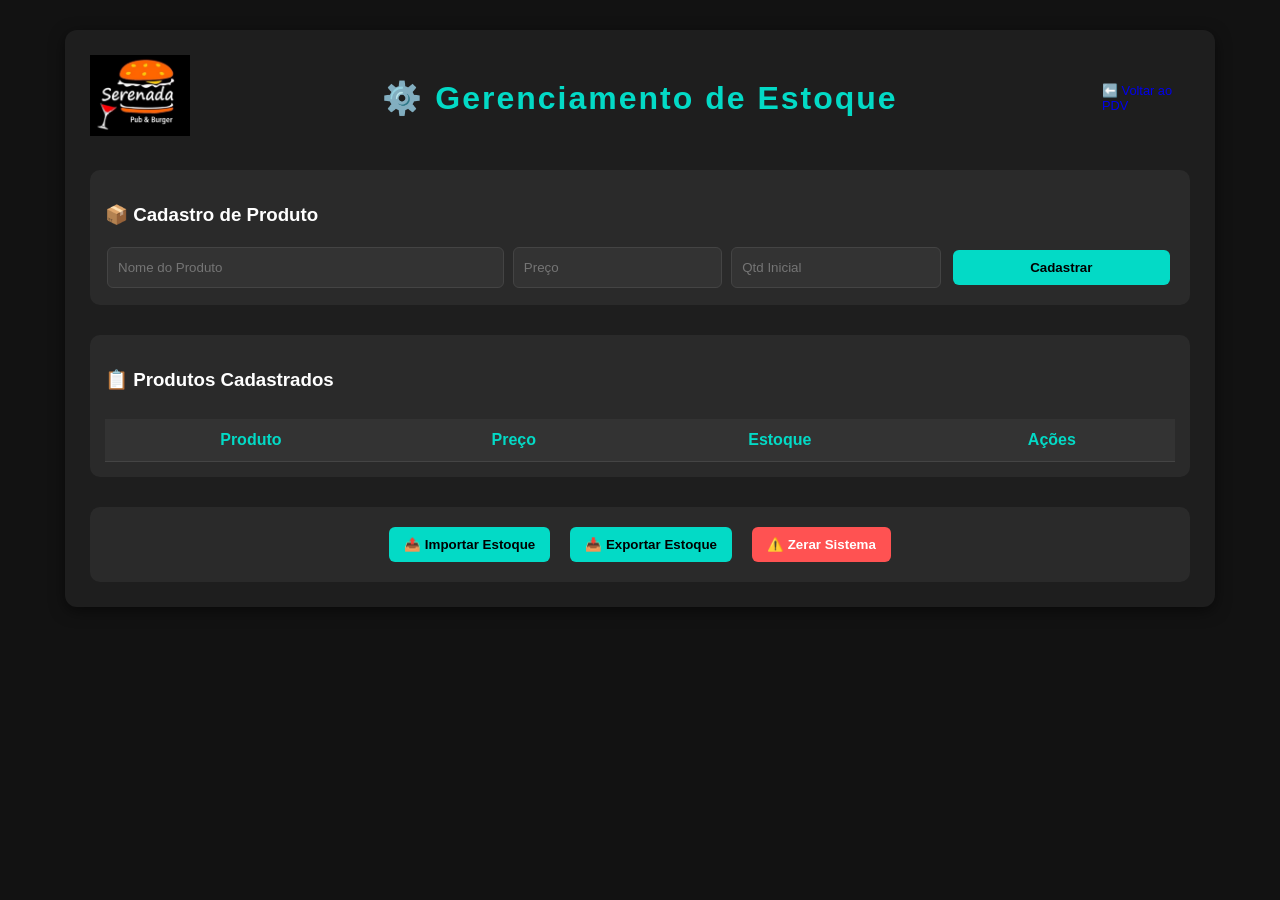
==== serenada/estoque.html @ bbd1c5a8 "serenada/estoque.html" ====
<!DOCTYPE html>
<html lang="pt-br">
<head>
    <meta charset="UTF-8">
    <meta name="viewport" content="width=device-width, initial-scale=1.0">
    <title>Serenada Pub & Burger - Estoque</title>
    <link rel="icon" type="image/png" href="hamburger.png" > 
</a>
    <link rel="stylesheet" href="style.css">
</head>
<body>
    <div class="container">
        <header class="logo-container">
            <a href="index.html">
             <img src="./icon-192.png" alt="Ícone de hambúrguer">
        </a>
            <h1>⚙️ Gerenciamento de Estoque</h1>
            <a href="index.html" class="btn-gray">⬅️ Voltar ao PDV </a>
        </header>

        <div class="section">
            <h3>📦 Cadastro de Produto</h3>
            <div class="cadastro-grid" style="display: flex; gap: 5px; flex-wrap: wrap;">
                <input id="nomeProduto" placeholder="Nome do Produto" style="flex: 2;">
                <input id="precoProduto" type="number" step="0.01" placeholder="Preço" style="flex: 1;">
                <input id="estoqueProduto" type="number" placeholder="Qtd Inicial" style="flex: 1;">
                <button class="btn-primary" onclick="cadastrarProduto()" style="flex: 1;">Cadastrar</button>
            </div>
        </div>

        <div class="section">
            <h3>📋 Produtos Cadastrados</h3>
            <div class="table-responsive">
                <table>
                    <thead>
                        <tr>
                            <th>Produto</th>
                            <th>Preço</th>
                            <th>Estoque</th>
                            <th>Ações</th>
                        </tr>
                    </thead>
                    <tbody id="tabelaEstoque"></tbody>
                </table>
            </div>
        </div>

        <div class="section" style="display: flex; gap: 10px; justify-content: center;">
            <input type="file" id="inputImportarEstoque" accept=".csv" 
       onchange="importarCSVEstoque(event)" 
       style="display: none;">

<button class="btn-primary" 
        onclick="document.getElementById('inputImportarEstoque').click()">
    📤 Importar Estoque
</button>
            <button class="btn-primary" onclick="exportarEstoque()">📥 Exportar Estoque</button>
            <button class="btn-danger" onclick="zerarSistema()">⚠️ Zerar Sistema</button>
        </div>
    </div>
    <script src="script.js"></script>
</body>
</html>
---- serenada/style.css ----
body{
    margin:0;
    font-family: 'Segoe UI', Tahoma, Geneva, Verdana, sans-serif;
    background:#121212;
    color:#fff;
}

.container{
    max-width:1100px;
    margin:30px auto;
    background:#1e1e1e;
    padding:25px;
    border-radius:12px;
    box-shadow: 0 4px 15px rgba(0,0,0,0.5);
}

/* NOVO LAYOUT DO CABEcALHO */
.logo-container {
    display: grid;
    grid-template-columns: 100px 1fr 100px; /* Coluna logo, centro flexível, coluna equilíbrio */
    align-items: center;
    margin-bottom: 20px;
}

.logo-container img {
    width: 100px;
    grid-column: 1;
}

.logo-container h1 {
    grid-column: 2;
    text-align: center;
    margin: 0;
    color: #03dac6;
    letter-spacing: 2px;
}

.section{
    margin-top:30px;
    padding:15px;
    background:#2a2a2a;
    border-radius:10px;
}

input, select{
    padding:10px;
    margin:5px;
    border-radius: 6px;
    border: 1px solid #444;
    background: #333;
    color: #fff;
    outline: none;
}

input:focus { border-color: #03dac6; }

button{
    padding:10px 15px;
    margin:5px;
    cursor:pointer;
    border:none;
    border-radius:6px;
    font-weight: bold;
    transition: 0.2s;
}

button:hover { opacity: 0.8; transform: translateY(-1px); }

.btn-primary{ background:#03dac6; color: #000; }
.btn-danger{ background:#ff5252; color:#fff; }
.btn-close{ background:#ff4081; color:#fff; }
.btn-warning { background: #ffb100; color: #000; }

table{
    width:100%;
    border-collapse:collapse;
    margin-top:10px;
}

th, td{
    border-bottom:1px solid #444;
    padding:12px;
    text-align:center;
}

th { background: #333; color: #03dac6; }

.total{
    font-weight:bold;
    margin-top:15px;
    font-size: 1.4em;
    color: #03dac6;
    text-align: right;
}

.obs-text {
    font-size: 0.85em;
    color: #aaa;
    font-style: italic;
}

#painelDelivery { 
    display: none; 
    border-left: 4px solid #03dac6;
    padding-left: 10px;
    margin: 10px 0;
}

.historico-row {
    font-size: 0.9em;
    color: #ccc;
}

.btn-reprint {
    padding: 5px 10px;
    font-size: 1.2em;
    background: #5d5d5d;
    color: white;
}


.table-responsive {
    overflow-x: auto;
    width: 100%;
}

.cadastro-grid input {
    margin: 2px;
}

header a.btn-warning, header a.btn-gray {
    text-decoration: none;
    font-size: 0.8em;
    padding: 8px 12px;
}

.btn-qty {
    width: 26px;
    height: 26px;
    padding: 0;
    display: inline-flex;
    align-items: center;
    justify-content: center;
    background: #444;
    color: #03dac6;
    border-radius: 4px;
    font-size: 14px;
    border: none;
    cursor: pointer;
    vertical-align: middle;
}

.btn-qty:hover { background: #555; }
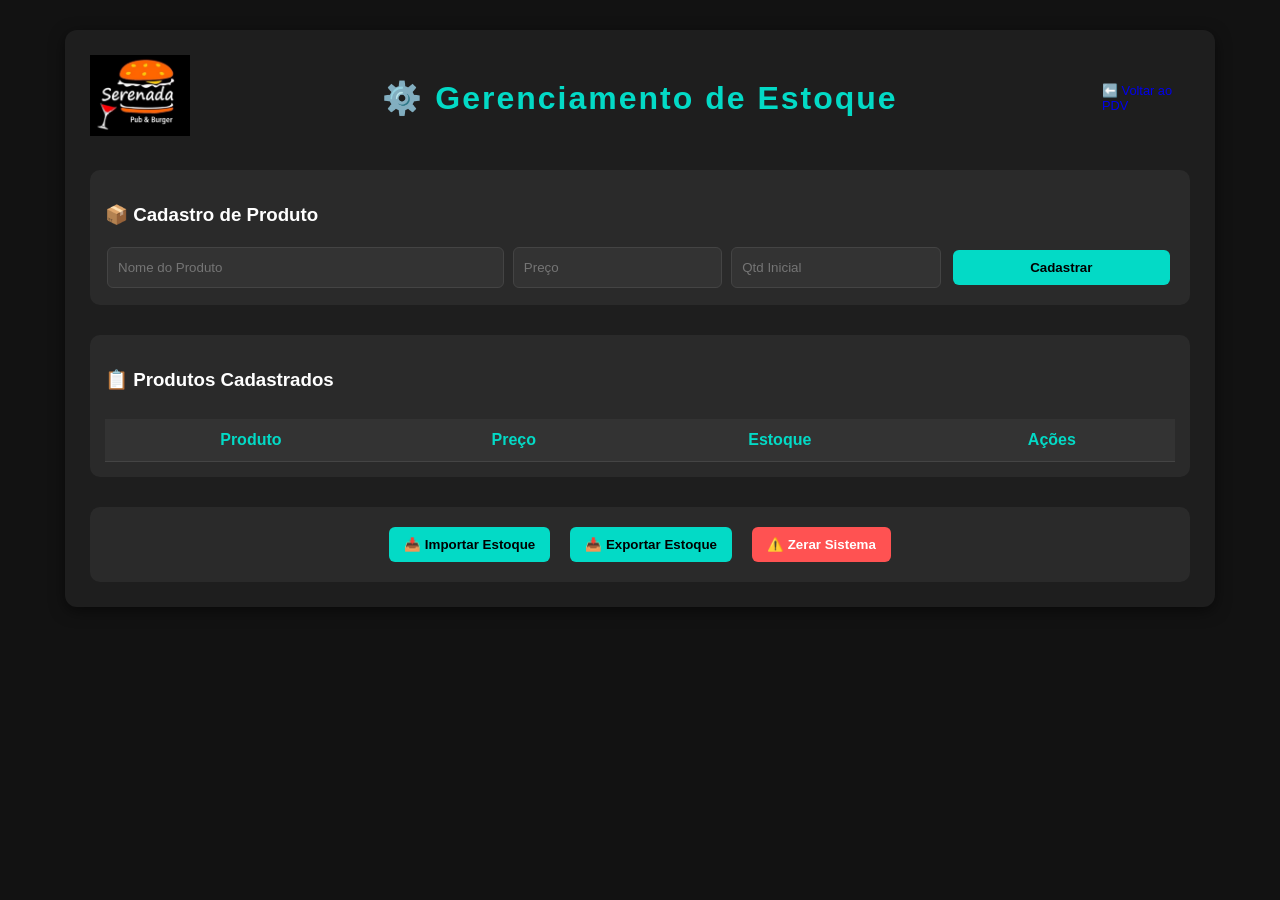
==== commit f58bf22f: "serenada/estoque.html" ====
--- a/serenada/estoque.html
+++ b/serenada/estoque.html
@@ -4,8 +4,7 @@
     <meta charset="UTF-8">
     <meta name="viewport" content="width=device-width, initial-scale=1.0">
     <title>Serenada Pub & Burger - Estoque</title>
-    <link rel="icon" type="image/png" href="hamburger.png" > 
-</a>
+    <link rel="icon" type="image/png" href="./hamburger.png">
     <link rel="stylesheet" href="style.css">
 </head>
 <body>
@@ -47,13 +46,10 @@
 
         <div class="section" style="display: flex; gap: 10px; justify-content: center;">
             <input type="file" id="inputImportarEstoque" accept=".csv" 
-       onchange="importarCSVEstoque(event)" 
-       style="display: none;">
+             onchange="importarCSVEstoque(event)" 
+             style="display: none;">
 
-<button class="btn-primary" 
-        onclick="document.getElementById('inputImportarEstoque').click()">
-    📤 Importar Estoque
-</button>
+            <button class="btn-primary" onclick="importarEstoque()">📥 Importar Estoque</button>
             <button class="btn-primary" onclick="exportarEstoque()">📥 Exportar Estoque</button>
             <button class="btn-danger" onclick="zerarSistema()">⚠️ Zerar Sistema</button>
         </div>
